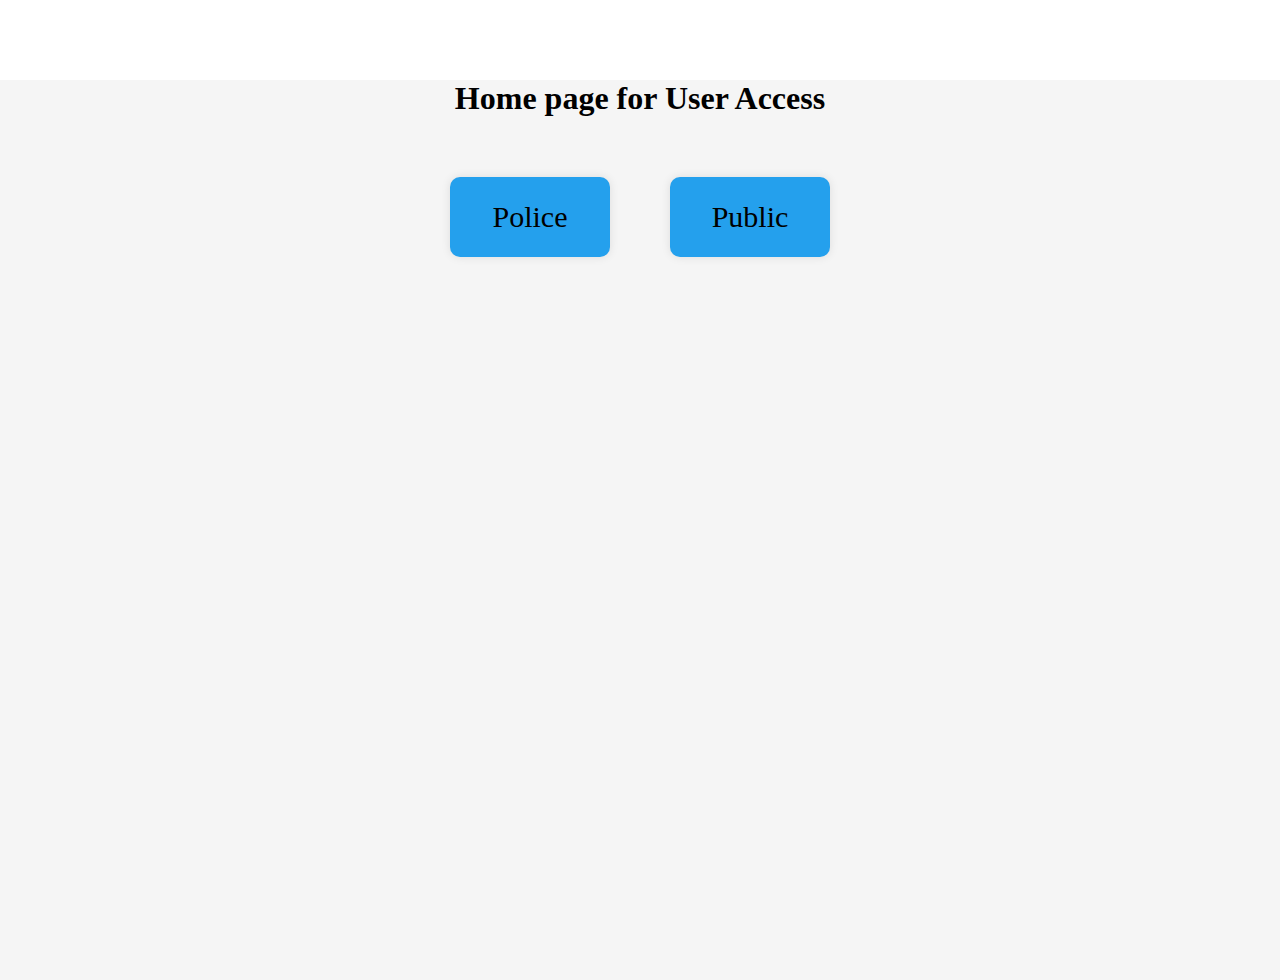
==== home.html @ 59589d4a "implemented basic structure and worked with api integration" ====
<!DOCTYPE html>
<html lang="en">
  <head>
    <meta charset="UTF-8" />
    <meta name="viewport" content="width=device-width, initial-scale=1.0" />
    <title>Home Page</title>
    <style>
      * {
        margin: 0;
        padding: 0;
      }
      .home-container {
        display: flex;
        flex-direction: column;
        /* justify-content: center; */
        align-items: center;
        height: 100vh;
        background-color: #f5f5f5;
        text-align: center;
        margin-top: 80px;
      }
      .card {
        width: 160px;
        height: 80px;
        border-radius: 10px;
        box-shadow: 0 0 10px rgba(0, 0, 0, 0.1);
        background-color: #24a0ed;
        display: flex;
        justify-content: center;
        align-items: center;
        text-align: center;
        font-size: 30px;
        margin: 20px;
      }
      .cards-container {
        display: flex;
        gap: 20px;
        flex-wrap: wrap;
        justify-content: space-around;
        margin-top: 40px;
      }
    </style>
  </head>
  <body>
    <div class="home-container">
      <h1>Home page for User Access</h1>
      <div class="cards-container">
        <div class="card" onclick="onclickPolice()">Police</div>
        <div class="card">Public</div>
      </div>
    </div>
    <script>
      const onclickPolice = () => {
        window.location.href = "/content.html";
      };
    </script>
  </body>
</html>
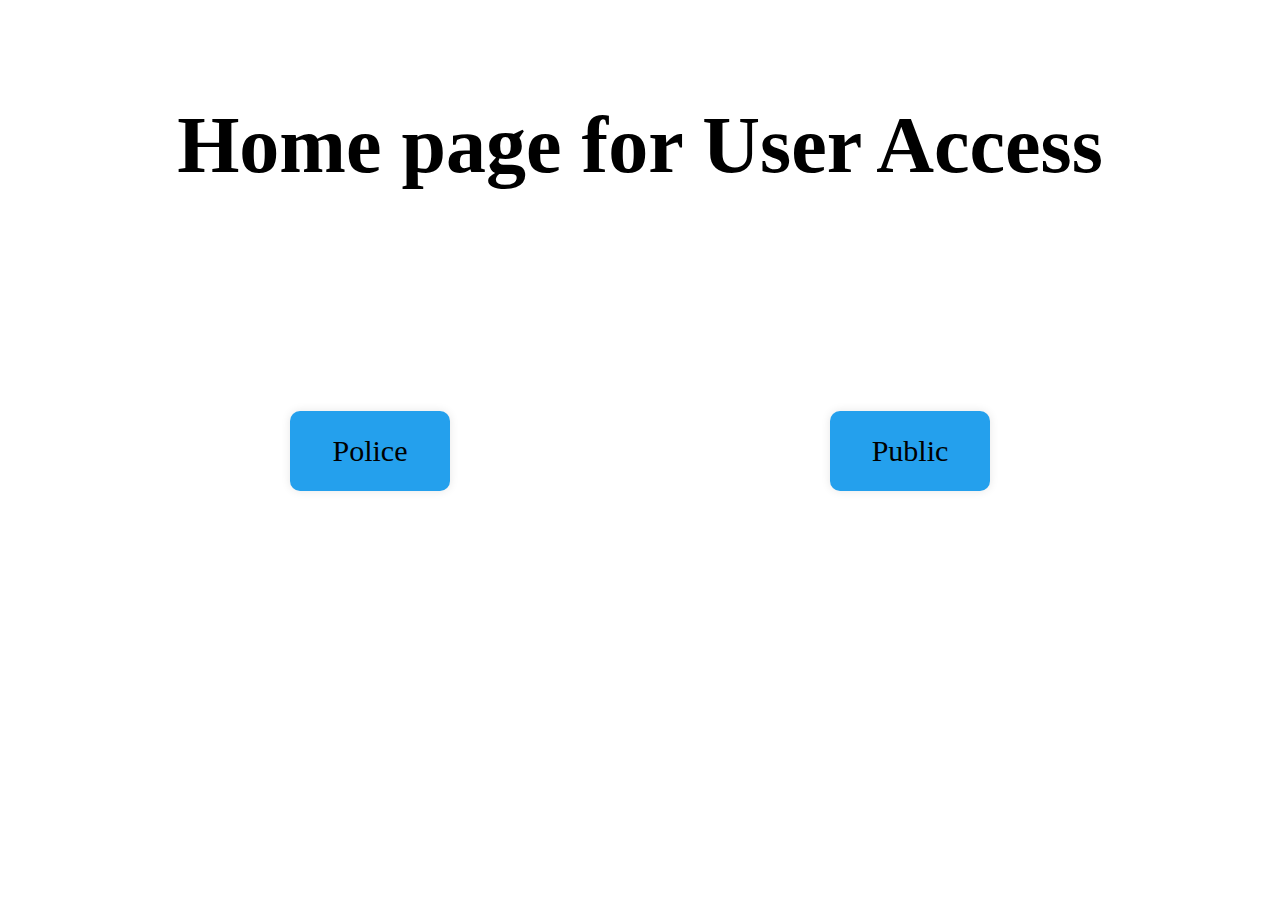
==== commit fffde437: "add bg images" ====
--- a/home.html
+++ b/home.html
@@ -6,18 +6,26 @@
     <title>Home Page</title>
     <style>
       * {
-        margin: 0;
-        padding: 0;
+        margin: 0px;
+        padding: 0px;
       }
+
+      .home-main-container {
+        background-image: url("https://images.unsplash.com/photo-1526666361175-e3595627c376?q=80&w=2668&auto=format&fit=crop&ixlib=rb-4.0.3&ixid=M3wxMjA3fDB8MHxwaG90by1wYWdlfHx8fGVufDB8fHx8fA%3D%3D");
+        height: 100vh;
+        background-size: cover;
+      }
+
       .home-container {
         display: flex;
         flex-direction: column;
-        /* justify-content: center; */
         align-items: center;
-        height: 100vh;
-        background-color: #f5f5f5;
         text-align: center;
-        margin-top: 80px;
+        padding-top: 100px;
+      }
+      .heading {
+        font-size: 80px;
+        color: black;
       }
       .card {
         width: 160px;
@@ -30,7 +38,7 @@
         align-items: center;
         text-align: center;
         font-size: 30px;
-        margin: 20px;
+        margin: 180px;
       }
       .cards-container {
         display: flex;
@@ -42,13 +50,16 @@
     </style>
   </head>
   <body>
-    <div class="home-container">
-      <h1>Home page for User Access</h1>
-      <div class="cards-container">
-        <div class="card" onclick="onclickPolice()">Police</div>
-        <div class="card">Public</div>
-      </div>
+    <div class="home-main-container">
+        <div class="home-container">
+            <h1 class="heading">Home page for User Access</h1>
+            <div class="cards-container">
+              <div class="card" onclick="onclickPolice()">Police</div>
+              <div class="card">Public</div>
+            </div>
+          </div>
     </div>
+    
     <script>
       const onclickPolice = () => {
         window.location.href = "/content.html";
